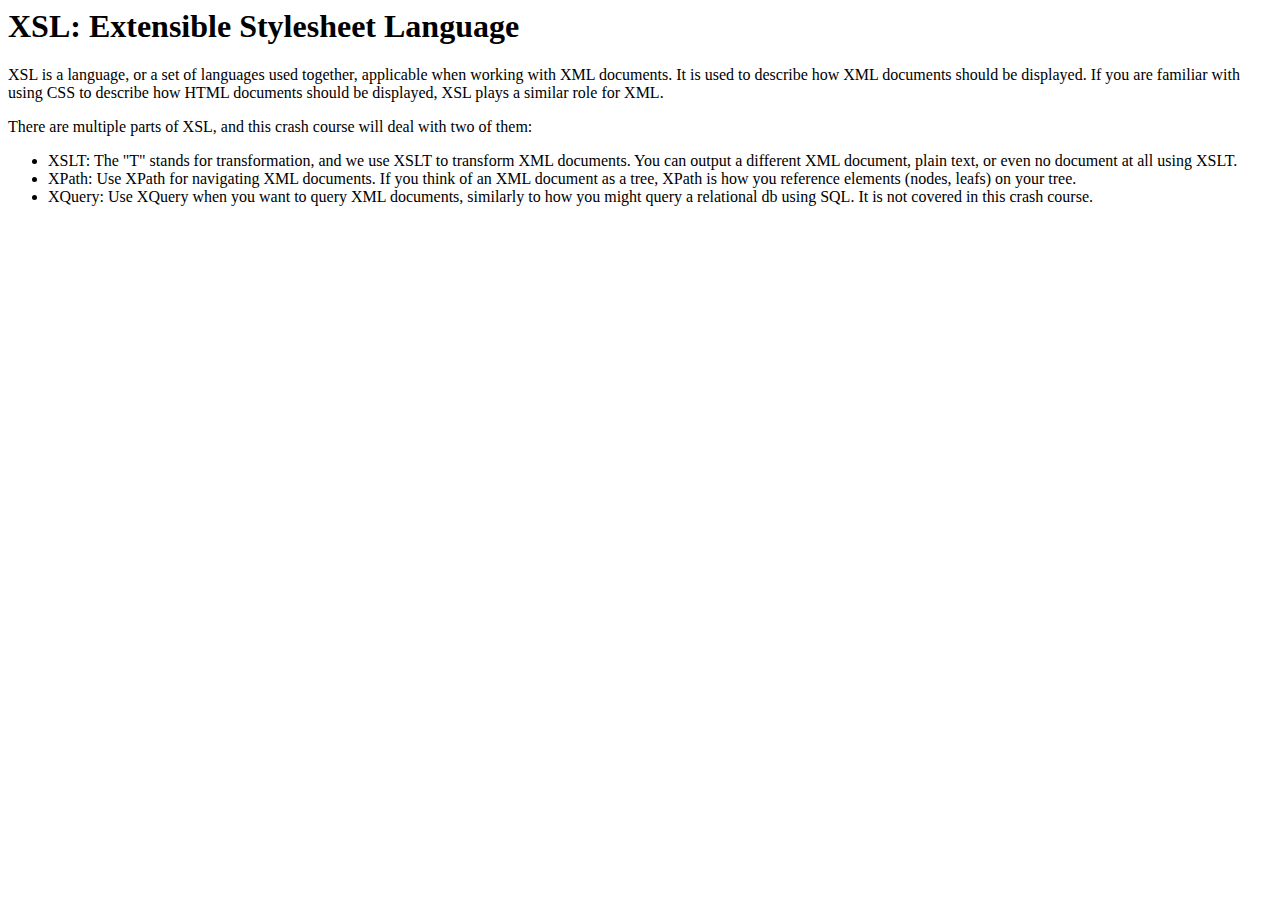
==== xslt/index.html @ ee662727 "initial html" ====
<html>
<head><title>Crash course in XSL</title></head>
<body>

<h1>XSL: Extensible Stylesheet Language</h1>
<p>XSL is a language, or a set of languages used together, applicable when working with XML documents. It is used to describe how XML documents should be displayed. If you are familiar with using CSS to describe how HTML documents should be displayed, XSL plays a similar role for XML.</p>

<p>There are multiple parts of XSL, and this crash course will deal with two of them:

<ul>
<li>XSLT: The "T" stands for transformation, and we use XSLT to transform XML documents. You can output a different XML document, plain text, or even no document at all using XSLT.</li>
<li>XPath: Use XPath for navigating XML documents. If you think of an XML document as a tree, XPath is how you reference elements (nodes, leafs) on your tree.</li>
<li>XQuery: Use XQuery when you want to query XML documents, similarly to how you might query a relational db using SQL. It is not covered in this crash course.</li>

</body>
</html>
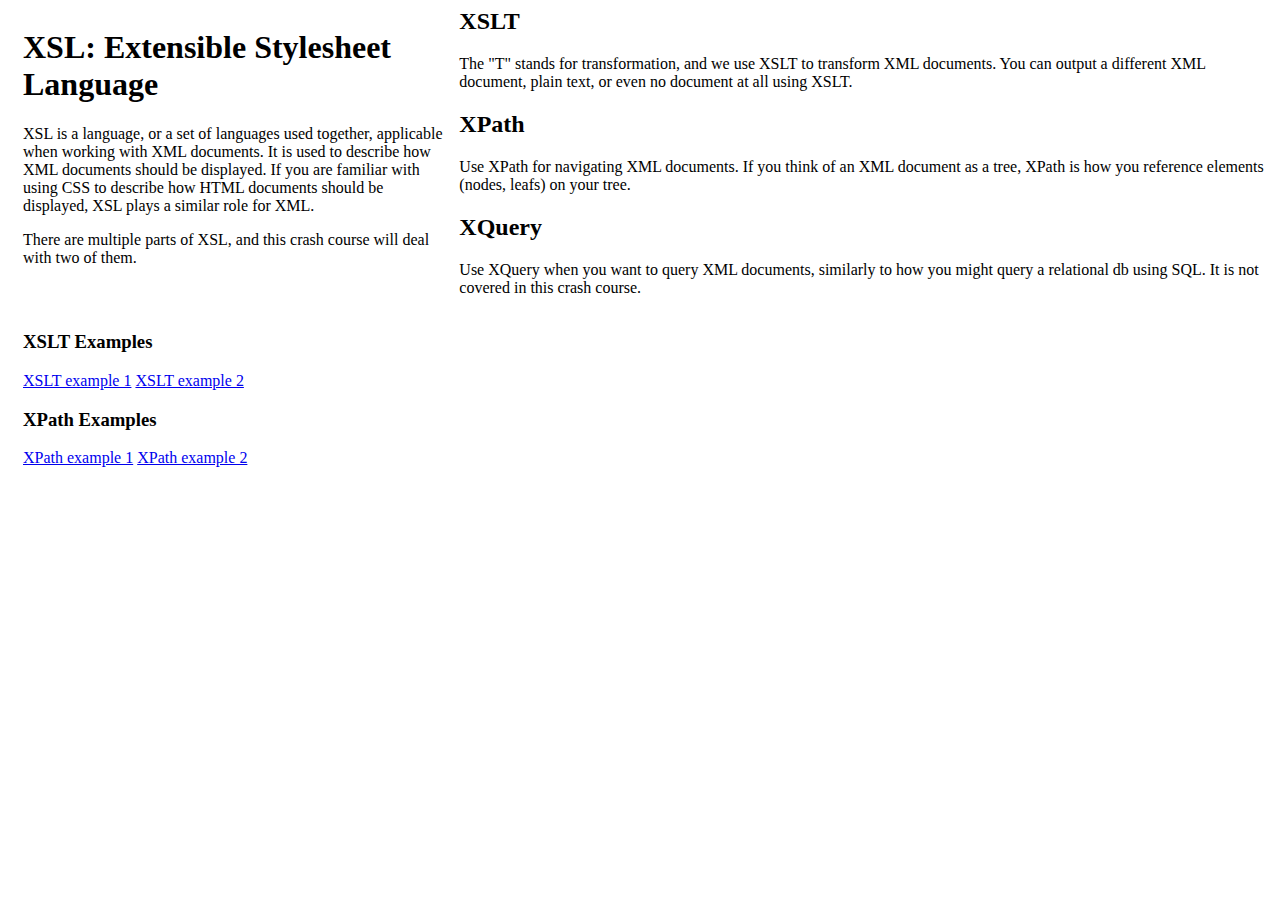
==== commit 7b23c326: "added styling" ====
--- a/xslt/index.html
+++ b/xslt/index.html
@@ -1,16 +1,37 @@
 <html>
-<head><title>Crash course in XSL</title></head>
+<head>
+	<title>Crash course in XSL</title>
+	<link rel="stylesheet" type="text/css" href="../page.css">
+		<link href='https://fonts.googleapis.com/css?family=Gruppo' rel='stylesheet' type='text/css'>
+</head>
 <body>
 
-<h1>XSL: Extensible Stylesheet Language</h1>
-<p>XSL is a language, or a set of languages used together, applicable when working with XML documents. It is used to describe how XML documents should be displayed. If you are familiar with using CSS to describe how HTML documents should be displayed, XSL plays a similar role for XML.</p>
+<div class="container">
+  <div class="row">
+    <div class="overview">
+		<h1>XSL: Extensible Stylesheet Language</h1>
+		<p>XSL is a language, or a set of languages used together, applicable when working with XML documents. It is used to describe how XML documents should be displayed. If you are familiar with using CSS to describe how HTML documents should be displayed, XSL plays a similar role for XML.</p>
 
-<p>There are multiple parts of XSL, and this crash course will deal with two of them:
-
-<ul>
-<li>XSLT: The "T" stands for transformation, and we use XSLT to transform XML documents. You can output a different XML document, plain text, or even no document at all using XSLT.</li>
-<li>XPath: Use XPath for navigating XML documents. If you think of an XML document as a tree, XPath is how you reference elements (nodes, leafs) on your tree.</li>
-<li>XQuery: Use XQuery when you want to query XML documents, similarly to how you might query a relational db using SQL. It is not covered in this crash course.</li>
+		<p>There are multiple parts of XSL, and this crash course will deal with two of them.</p>
+	</div>
+	<div class="detail">
+		<h2>XSLT</h2>
+		<p>The "T" stands for transformation, and we use XSLT to transform XML documents. You can output a different XML document, plain text, or even no document at all using XSLT.</p>
+		<h2>XPath</h2>
+		<p>Use XPath for navigating XML documents. If you think of an XML document as a tree, XPath is how you reference elements (nodes, leafs) on your tree.</p>
+		<h2>XQuery</h2>
+		<p>Use XQuery when you want to query XML documents, similarly to how you might query a relational db using SQL. It is not covered in this crash course.</p>
+	</div>
+	<div class="examples">
+		<h3>XSLT Examples</h3>
+		<a href="nofile.html">XSLT example 1</a>
+		<a href="nofile.html">XSLT example 2</a>
+		<h3>XPath Examples</h3>
+		<a href="nofile.html">XPath example 1</a>
+		<a href="nofile.html">XPath example 2</a>
+	</div>
+  </div>
+</div>
 
 </body>
 </html>
--- a/page.css
+++ b/page.css
@@ -0,0 +1,23 @@
+div {
+	display: block;
+}
+.container {
+	margin-right:auto;
+	margin-left:auto;
+	padding-left:15px;
+	padding-right:15px;
+}
+.row {
+	margin-left: -15px;
+	margin-right: -15px;
+}
+.overview, .details, .examples {
+	float: left;
+	width: 33.3333%;
+	position: relative;
+	padding-left: 15px;
+	padding-right: 15px;
+}
+@media screen and (min-width: 768px) {
+	width:750px;
+}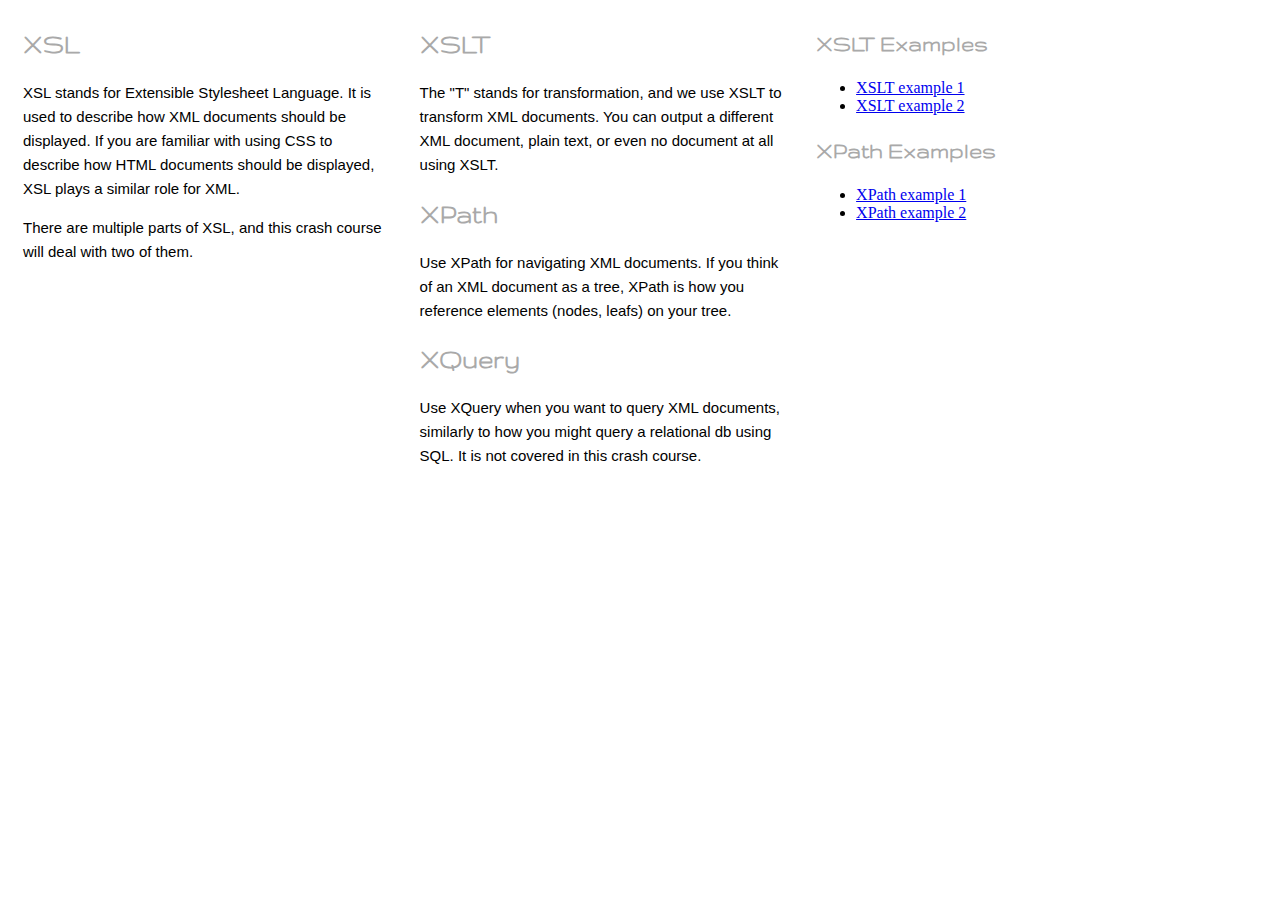
==== commit a708f675: "fonts" ====
--- a/xslt/index.html
+++ b/xslt/index.html
@@ -9,8 +9,8 @@
 <div class="container">
   <div class="row">
     <div class="overview">
-		<h1>XSL: Extensible Stylesheet Language</h1>
-		<p>XSL is a language, or a set of languages used together, applicable when working with XML documents. It is used to describe how XML documents should be displayed. If you are familiar with using CSS to describe how HTML documents should be displayed, XSL plays a similar role for XML.</p>
+		<h2>XSL</h2>
+		<p>XSL stands for Extensible Stylesheet Language. It is used to describe how XML documents should be displayed. If you are familiar with using CSS to describe how HTML documents should be displayed, XSL plays a similar role for XML.</p>
 
 		<p>There are multiple parts of XSL, and this crash course will deal with two of them.</p>
 	</div>
@@ -24,11 +24,14 @@
 	</div>
 	<div class="examples">
 		<h3>XSLT Examples</h3>
-		<a href="nofile.html">XSLT example 1</a>
-		<a href="nofile.html">XSLT example 2</a>
+		<ul>
+		<li><a href="nofile.html">XSLT example 1</a></li>
+		<li><a href="nofile.html">XSLT example 2</a></li>
+		</ul>
 		<h3>XPath Examples</h3>
-		<a href="nofile.html">XPath example 1</a>
-		<a href="nofile.html">XPath example 2</a>
+		<ul>
+		<li><a href="nofile.html">XPath example 1</a></li>
+		<li><a href="nofile.html">XPath example 2</a></li>
 	</div>
   </div>
 </div>
--- a/page.css
+++ b/page.css
@@ -1,23 +1,36 @@
 div {
-	display: block;
+ display: block;
+}
+
+p {
+ font: 400 15px/1.6 'Open Sans','Helvetica Neue',Helvetica,sans-serif;
+}
+h2,h3 {
+ color:darkgray;
+ font-family: 'Gruppo', cursive;
+}
+h2 {
+ font-size:28px;
+}
+h3 {
+ font-size:24px;
 }
 .container {
-	margin-right:auto;
-	margin-left:auto;
-	padding-left:15px;
-	padding-right:15px;
+	
 }
 .row {
-	margin-left: -15px;
-	margin-right: -15px;
 }
-.overview, .details, .examples {
+.overview, .detail, .examples {
 	float: left;
-	width: 33.3333%;
+	width: 29%;
 	position: relative;
 	padding-left: 15px;
 	padding-right: 15px;
 }
-@media screen and (min-width: 768px) {
-	width:750px;
+@media screen and (max-width: 768px) {
+	
+ .overview, .detail, .examples {
+	 float: left;
+	 width: 99%;
+ }
 }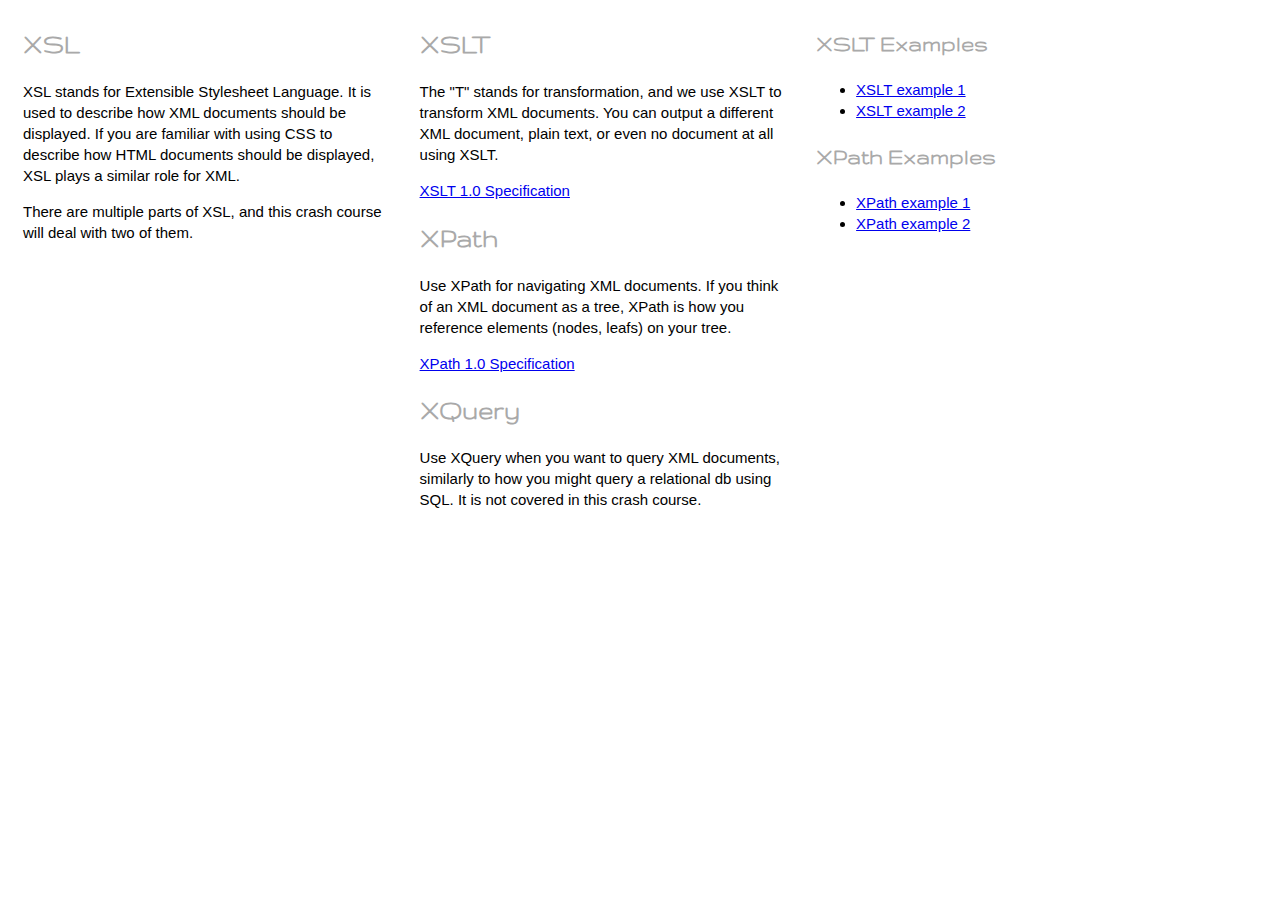
==== commit 3f9ddc41: "added links" ====
--- a/xslt/index.html
+++ b/xslt/index.html
@@ -17,8 +17,10 @@
 	<div class="detail">
 		<h2>XSLT</h2>
 		<p>The "T" stands for transformation, and we use XSLT to transform XML documents. You can output a different XML document, plain text, or even no document at all using XSLT.</p>
+		<a href="https://www.w3.org/TR/xslt">XSLT 1.0 Specification</a>
 		<h2>XPath</h2>
 		<p>Use XPath for navigating XML documents. If you think of an XML document as a tree, XPath is how you reference elements (nodes, leafs) on your tree.</p>
+		<a href="https://www.w3.org/TR/xpath/">XPath 1.0 Specification</a>
 		<h2>XQuery</h2>
 		<p>Use XQuery when you want to query XML documents, similarly to how you might query a relational db using SQL. It is not covered in this crash course.</p>
 	</div>
--- a/page.css
+++ b/page.css
@@ -2,8 +2,8 @@
  display: block;
 }
 
-p {
- font: 400 15px/1.6 'Open Sans','Helvetica Neue',Helvetica,sans-serif;
+p,a {
+ font: 400 15px/1.4 'Open Sans','Helvetica Neue',Helvetica,sans-serif;
 }
 h2,h3 {
  color:darkgray;
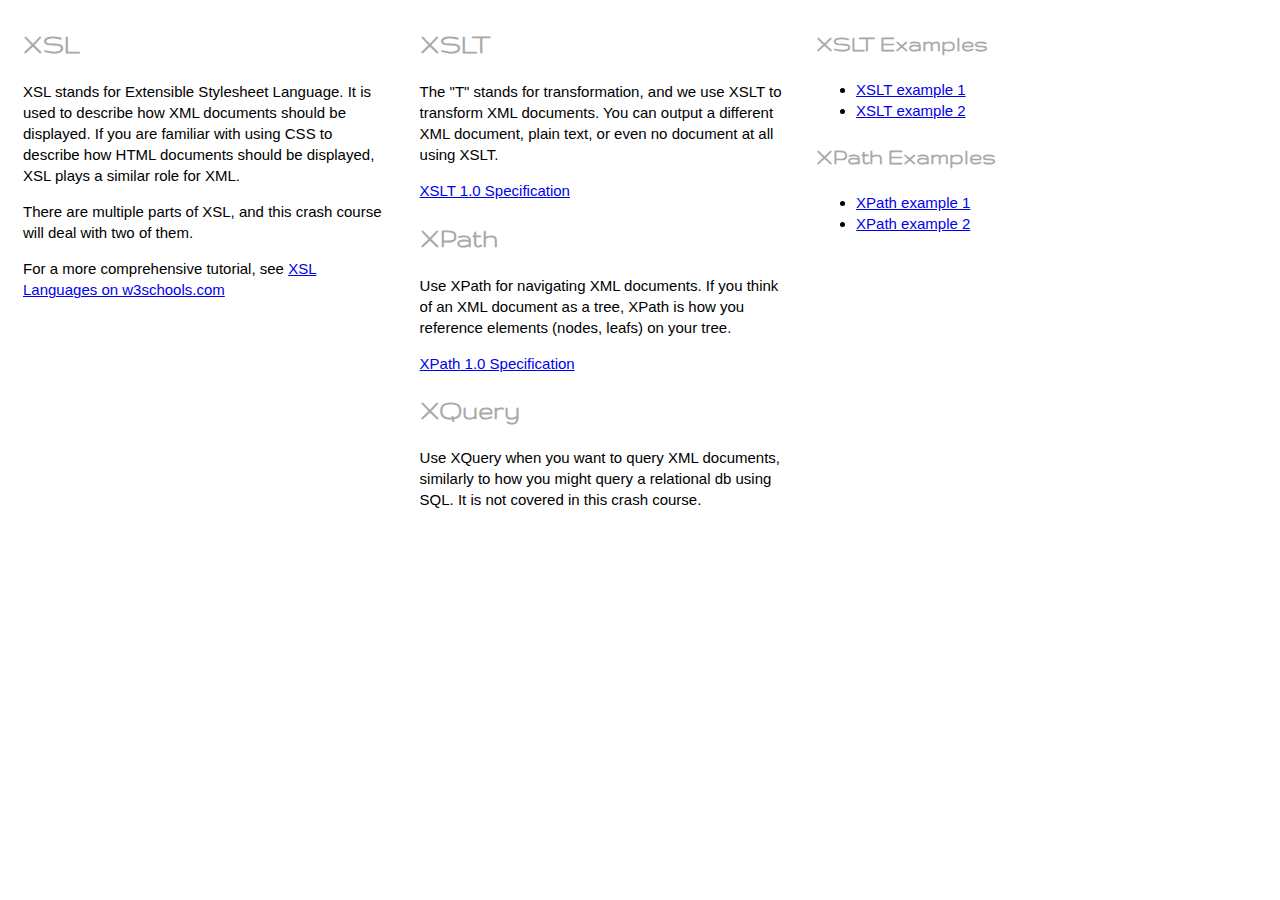
==== commit d125593e: "added links" ====
--- a/xslt/index.html
+++ b/xslt/index.html
@@ -13,6 +13,8 @@
 		<p>XSL stands for Extensible Stylesheet Language. It is used to describe how XML documents should be displayed. If you are familiar with using CSS to describe how HTML documents should be displayed, XSL plays a similar role for XML.</p>
 
 		<p>There are multiple parts of XSL, and this crash course will deal with two of them.</p>
+		
+		<p>For a more comprehensive tutorial, see <a href="http://www.w3schools.com/xsl/xsl_languages.asp">XSL Languages on w3schools.com</a></p>
 	</div>
 	<div class="detail">
 		<h2>XSLT</h2>
